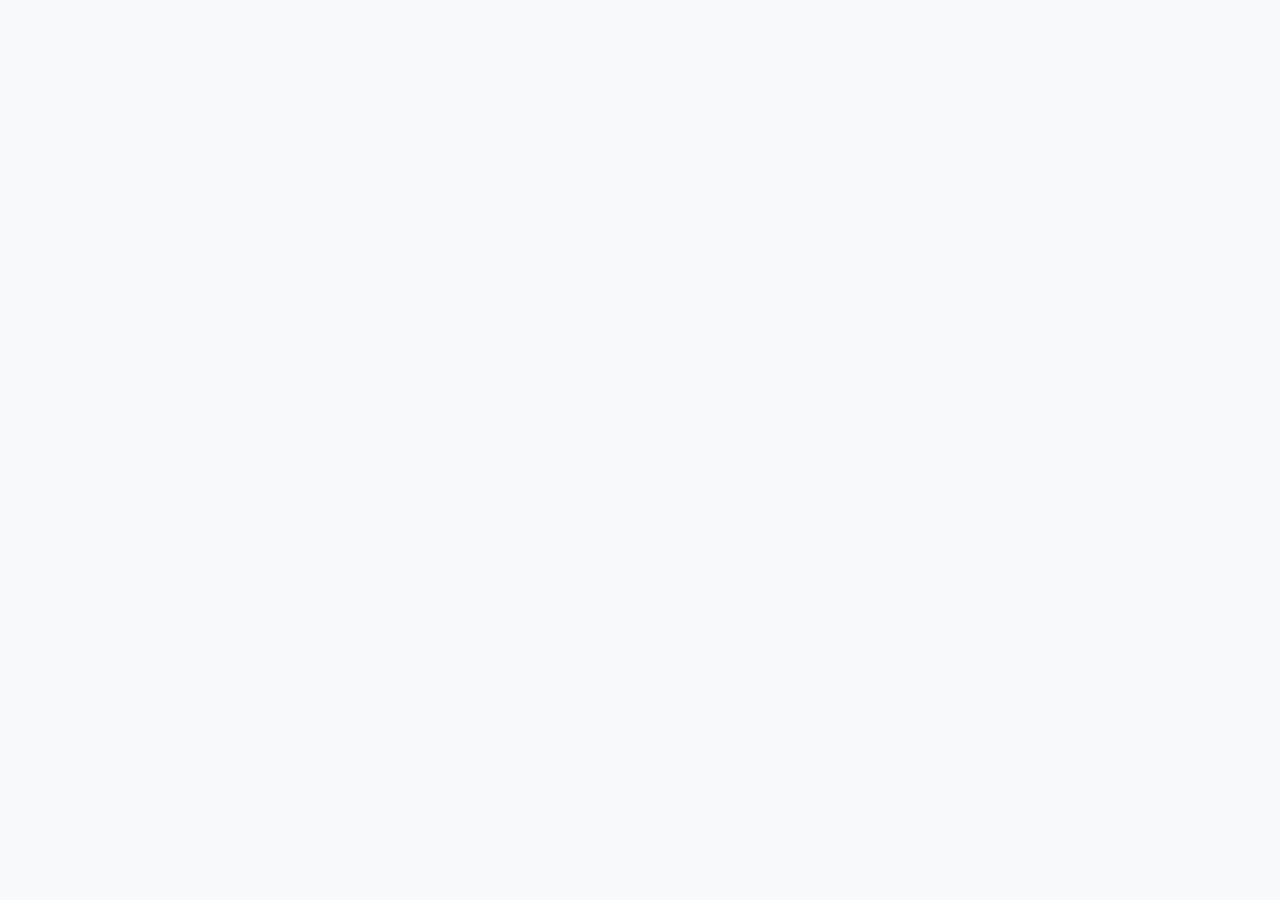
==== Sasidhar/frontend/index.html @ 22342645 "Implemented frontend and FastAPI AI Interviewer application - Implemented the backend API using Pyth" ====
<!DOCTYPE html>
<html lang="en">
<head>
    <meta charset="UTF-8">
    <meta name="viewport" content="width=device-width, initial-scale=1.0">
    <title>AI Interview System</title>
    <link href="https://cdn.jsdelivr.net/npm/bootstrap@5.3.0/dist/css/bootstrap.min.css" rel="stylesheet">
    <link rel="stylesheet" href="https://cdn.jsdelivr.net/npm/bootstrap-icons@1.10.0/font/bootstrap-icons.css">
    <link rel="stylesheet" href="./styles/index.css">
</head>
<body>
    <div class="main-card">
    </div>

    <script src="https://cdn.jsdelivr.net/npm/bootstrap@5.3.0/dist/js/bootstrap.bundle.min.js"></script>
    <script src="https://code.jquery.com/jquery-3.6.0.min.js"></script>
    <script src="./scripts/index.js"></script>
</body>
</html>
---- Sasidhar/frontend/styles/index.css ----
body {
    background-color: #f8f9fa;
}

.main-card {
    max-width: 960px;
    margin: 2rem auto;
    padding: 1.25rem;
}

#interviewsList {
    display: flex;
    flex-direction: column;
    gap: .75rem;
}
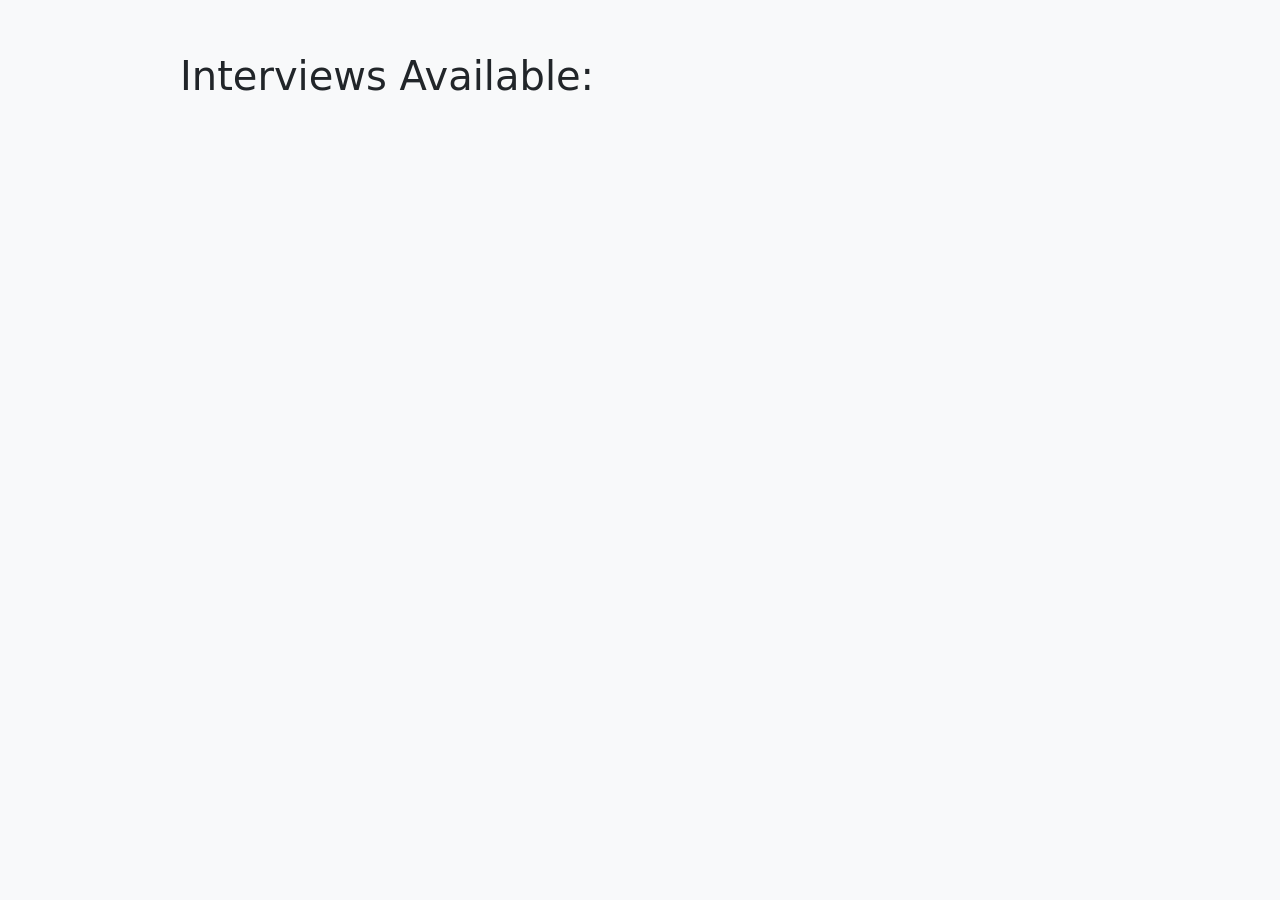
==== commit b95b980f: "Integrate ATS and AI Interviewer.  - Create an unique Interview ID and store it in MySQL Database  -" ====
--- a/Sasidhar/frontend/index.html
+++ b/Sasidhar/frontend/index.html
@@ -10,6 +10,7 @@
 </head>
 <body>
     <div class="main-card">
+        <h1>Interviews Available:</h1>
     </div>
 
     <script src="https://cdn.jsdelivr.net/npm/bootstrap@5.3.0/dist/js/bootstrap.bundle.min.js"></script>
